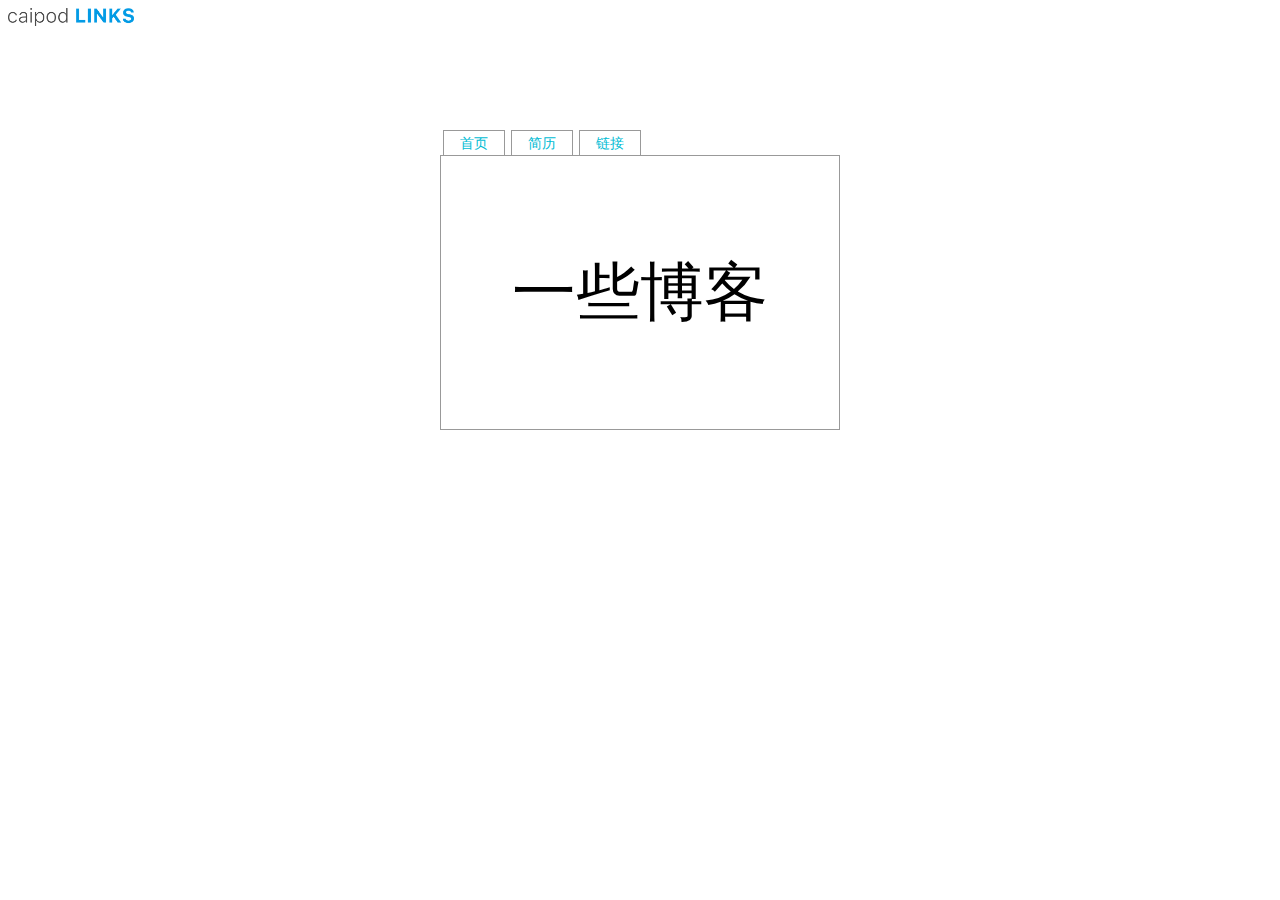
==== index.html @ 516c340a "add logo" ====
<!doctype html>
<html>
  <head>
    <meta charset="utf-8">
    <meta http-equiv="X-UA-Compatible" content="chrome=1">
    <title>caipod LINKS</title>
    <link rel="stylesheet" href="styles.css">
    </head>
    <body>
    <img src="logo.png" width=10% height=10% />
    <div id="switcher">
 <ul id="tab_nav">
  <li><a href="#t_1">首页</a></li>
  <li><a href="#t_2">简历</a></li>
  <li><a href="#t_3">链接</a></li>
 </ul>
 <div id="tab_content">
  <div id="t_1">一些博客</div>
  <div id="t_2">个人资料</div>
  <div id="t_3">快速链接</div>
 </div>
</div>


    </body>
</html>
---- styles.css ----
<style type=text/css>

  body{margin:0; font-size:12px; background:#666;}
  #switcher{width:400px; height:300px; margin:100px auto 0;}
  #tab_nav{margin:0; padding:0; height:25px; line-height:24px;}
  #tab_nav li{float:left; margin:0 3px; list-style:none; border:1px solid #999; border-bottom:none; height:24px; width:60px; text-align:center; background:#FFF;}
  a{font:14px/24px "微软雅黑", Verdana, Arial, Helvetica, sans-serif; color:#00BCD4; text-decoration:none;}
  a:hover{color:#00838F;}
  #tab_content{width:398px; height:273px; border:1px solid #999; font:4em/273px "微软雅黑", Verdana, Arial, Helvetica, sans-serif; text-align:center; background:#FFF; overflow:hidden;}
  #t_1,#t_2,#t_3{width:100%; height:273px;}
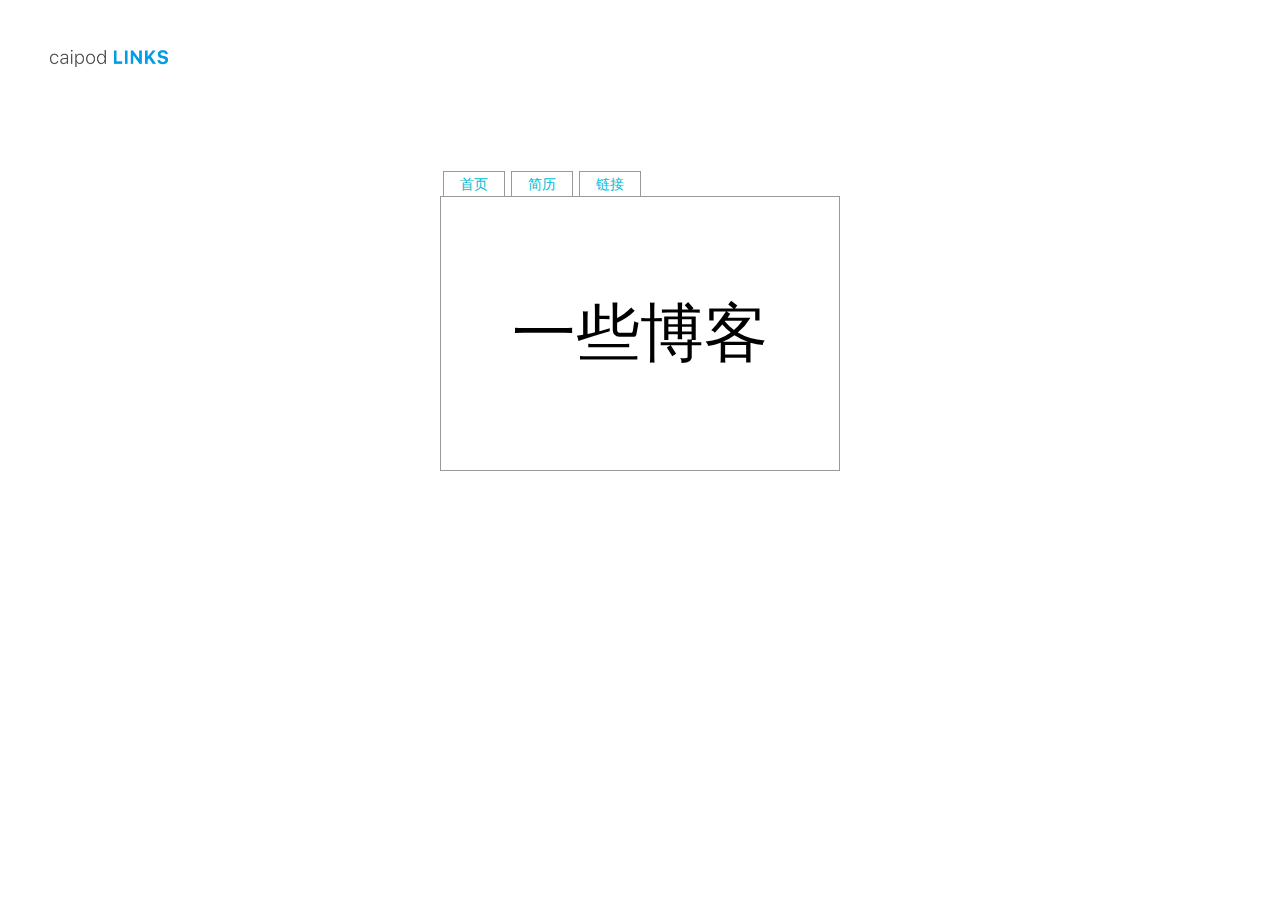
==== commit 025217d3: "设置了边距" ====
--- a/index.html
+++ b/index.html
@@ -6,8 +6,13 @@
     <title>caipod LINKS</title>
     <link rel="stylesheet" href="styles.css">
     </head>
-    <body>
-    <img src="logo.png" width=10% height=10% />
+    <body style="
+    margin-top: 50px;
+    margin-left: 50px;
+    margin-bottom: 20px;
+    margin-right: 50px;
+">
+    <img src="logo.png" width=10% height=10%/>
     <div id="switcher">
  <ul id="tab_nav">
   <li><a href="#t_1">首页</a></li>
--- a/styles.css
+++ b/styles.css
@@ -1,6 +1,6 @@
 <style type=text/css>
 
-  body{margin:0; font-size:12px; background:#666;}
+  body{font-size:12px; background:#666;}
   #switcher{width:400px; height:300px; margin:100px auto 0;}
   #tab_nav{margin:0; padding:0; height:25px; line-height:24px;}
   #tab_nav li{float:left; margin:0 3px; list-style:none; border:1px solid #999; border-bottom:none; height:24px; width:60px; text-align:center; background:#FFF;}
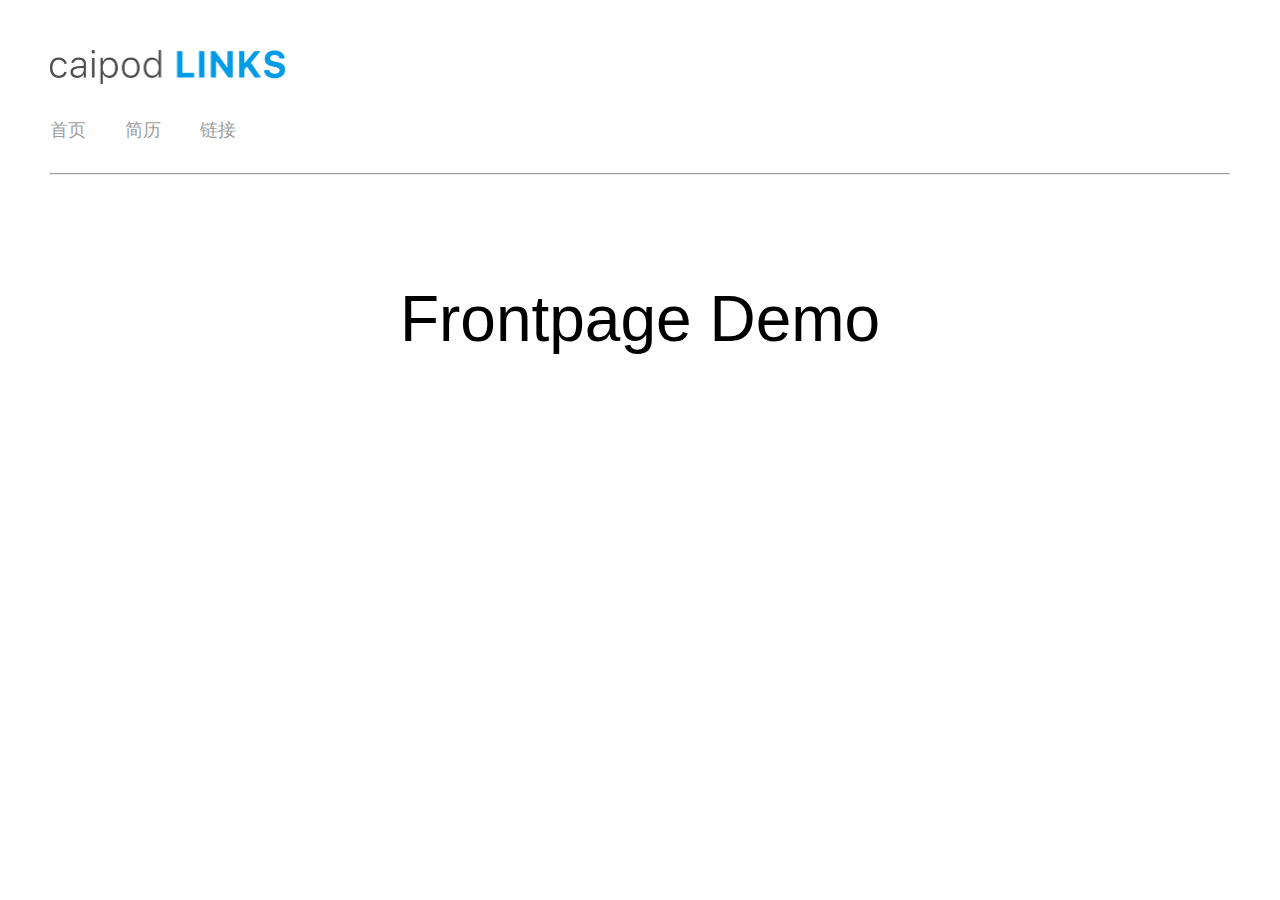
==== commit 7ff43933: "10120527PM" ====
--- a/index.html
+++ b/index.html
@@ -10,17 +10,17 @@
     margin-top: 50px;
     margin-left: 50px;
     margin-bottom: 20px;
-    margin-right: 50px;
-">
-    <img src="logo.png" width=10% height=10%/>
+    margin-right: 50px;">
+    <img src="logo.png" width="235.3px" height="33.8px"/>
     <div id="switcher">
  <ul id="tab_nav">
   <li><a href="#t_1">首页</a></li>
   <li><a href="#t_2">简历</a></li>
   <li><a href="#t_3">链接</a></li>
  </ul>
+ <hr id="headline" >
  <div id="tab_content">
-  <div id="t_1">一些博客</div>
+  <div id="t_1">Frontpage Demo</div>
   <div id="t_2">个人资料</div>
   <div id="t_3">快速链接</div>
  </div>
--- a/styles.css
+++ b/styles.css
@@ -1,10 +1,11 @@
 <style type=text/css>
 
   body{font-size:12px; background:#666;}
-  #switcher{width:400px; height:300px; margin:100px auto 0;}
+  #switcher{margin:30px auto 0;}
   #tab_nav{margin:0; padding:0; height:25px; line-height:24px;}
-  #tab_nav li{float:left; margin:0 3px; list-style:none; border:1px solid #999; border-bottom:none; height:24px; width:60px; text-align:center; background:#FFF;}
-  a{font:14px/24px "微软雅黑", Verdana, Arial, Helvetica, sans-serif; color:#00BCD4; text-decoration:none;}
-  a:hover{color:#00838F;}
-  #tab_content{width:398px; height:273px; border:1px solid #999; font:4em/273px "微软雅黑", Verdana, Arial, Helvetica, sans-serif; text-align:center; background:#FFF; overflow:hidden;}
+  #tab_nav li{float:left; margin:0 0px; list-style:none; border-bottom:none; height:24px; width:75px; text-align:left; background:#FFF;}
+  a{font:18px/24px "PingFangSC-Regular", Verdana, Arial, Helvetica, sans-serif; color:#9E9E9E; text-decoration:none;}
+  a:hover{color:#212121;}
+  #tab_content{height:273px; font:4em/273px "PingFangSC-Regular", Verdana, Arial, Helvetica, sans-serif; text-align:center; background:#FFF; overflow:hidden;}
   #t_1,#t_2,#t_3{width:100%; height:273px;}
+  #headline{margin-top: 30px;border-top:0.2px solid #9E9E9E}
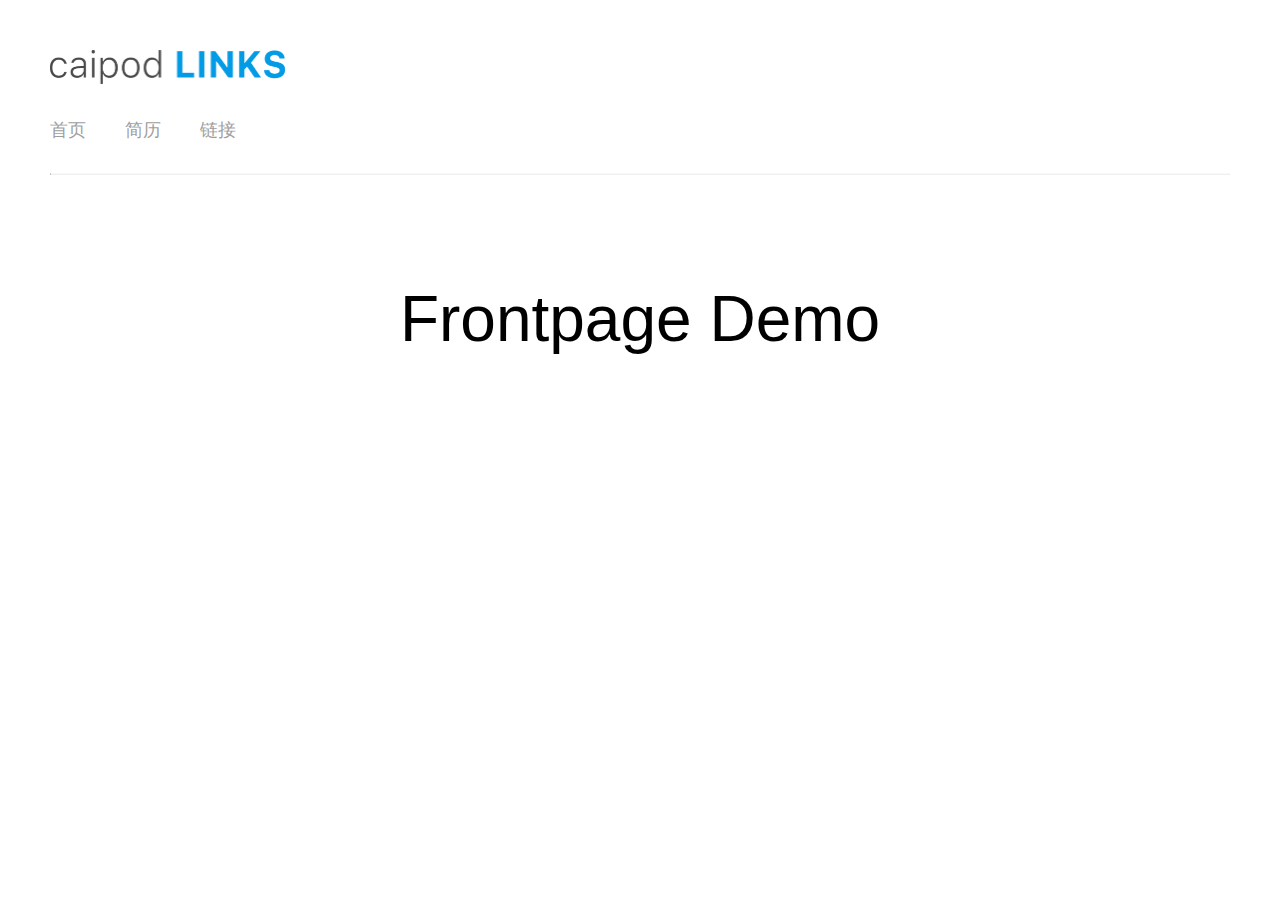
==== commit 191c2007: "123" ====
--- a/index.html
+++ b/index.html
@@ -21,8 +21,8 @@
  <hr id="headline" >
  <div id="tab_content">
   <div id="t_1">Frontpage Demo</div>
-  <div id="t_2">个人资料</div>
-  <div id="t_3">快速链接</div>
+  <div id="t_2">Profile</div>
+  <div id="t_3">Socail Links</div>
  </div>
 </div>
 
--- a/styles.css
+++ b/styles.css
@@ -8,4 +8,4 @@
   a:hover{color:#212121;}
   #tab_content{height:273px; font:4em/273px "PingFangSC-Regular", Verdana, Arial, Helvetica, sans-serif; text-align:center; background:#FFF; overflow:hidden;}
   #t_1,#t_2,#t_3{width:100%; height:273px;}
-  #headline{margin-top: 30px;border-top:0.2px solid #9E9E9E}
+  #headline{margin-top: 30px;border-top:0.2px solid #FAFAFA}
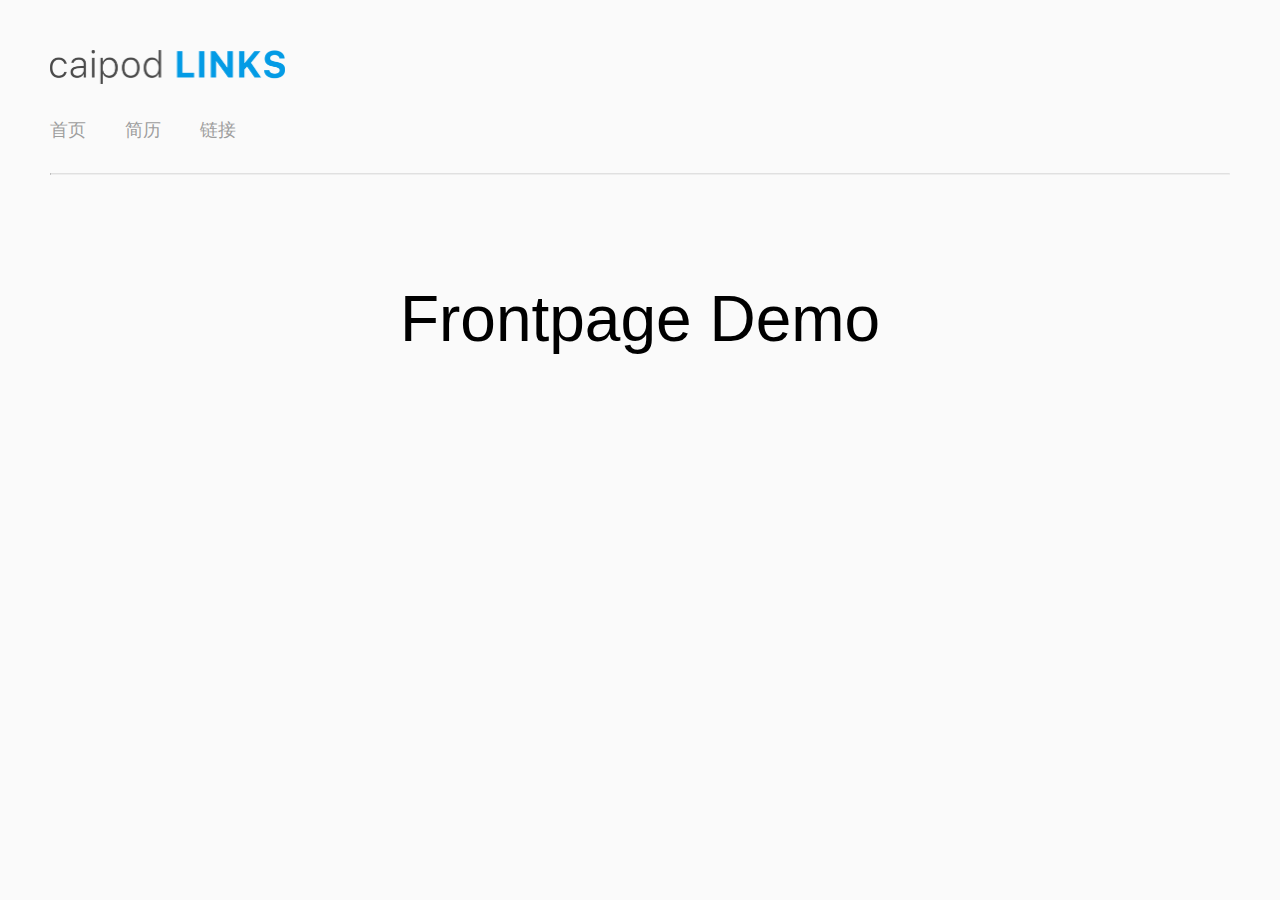
==== commit af158871: "更新" ====
--- a/index.html
+++ b/index.html
@@ -5,8 +5,12 @@
     <meta http-equiv="X-UA-Compatible" content="chrome=1">
     <title>caipod LINKS</title>
     <link rel="stylesheet" href="styles.css">
+    <link rel="icon" href="favicon.jpg" type="image/x-icon"/>
+    <link rel="shortcut icon" href="favicon.jpg" type="image/x-icon"/>
+    <link rel="Bookmark" href="favicon.jpg">
     </head>
-    <body style="
+    <body bgcolor="#FAFAFA"
+    style="
     margin-top: 50px;
     margin-left: 50px;
     margin-bottom: 20px;
@@ -22,7 +26,10 @@
  <div id="tab_content">
   <div id="t_1">Frontpage Demo</div>
   <div id="t_2">Profile</div>
-  <div id="t_3">Socail Links</div>
+  <div id="t_3">
+    <a href="http://caipod.zcool.com.cn/" class="goto">前往</a>
+  </div>
+  </div>
  </div>
 </div>
 
--- a/styles.css
+++ b/styles.css
@@ -1,11 +1,12 @@
 <style type=text/css>
 
-  body{font-size:12px; background:#666;}
+  body{font-size:12px; background:#FAFAFA;}
   #switcher{margin:30px auto 0;}
   #tab_nav{margin:0; padding:0; height:25px; line-height:24px;}
-  #tab_nav li{float:left; margin:0 0px; list-style:none; border-bottom:none; height:24px; width:75px; text-align:left; background:#FFF;}
+  #tab_nav li{float:left; margin:0 0px; list-style:none; border-bottom:none; height:24px; width:75px; text-align:left; background:#FAFAFA;}
   a{font:18px/24px "PingFangSC-Regular", Verdana, Arial, Helvetica, sans-serif; color:#9E9E9E; text-decoration:none;}
   a:hover{color:#212121;}
-  #tab_content{height:273px; font:4em/273px "PingFangSC-Regular", Verdana, Arial, Helvetica, sans-serif; text-align:center; background:#FFF; overflow:hidden;}
+  #tab_content{height:273px; font:4em/273px "PingFangSC-Regular", Verdana, Arial, Helvetica, sans-serif; text-align:center; background:#FAFAFA; overflow:hidden;}
   #t_1,#t_2,#t_3{width:100%; height:273px;}
-  #headline{margin-top: 30px;border-top:0.2px solid #FAFAFA}
+  #headline{margin-top: 30px;border-top:0.2px solid #E0E0E0}
+  .goto{color: blue;background: #D8D8D8;border-radius: 8px;}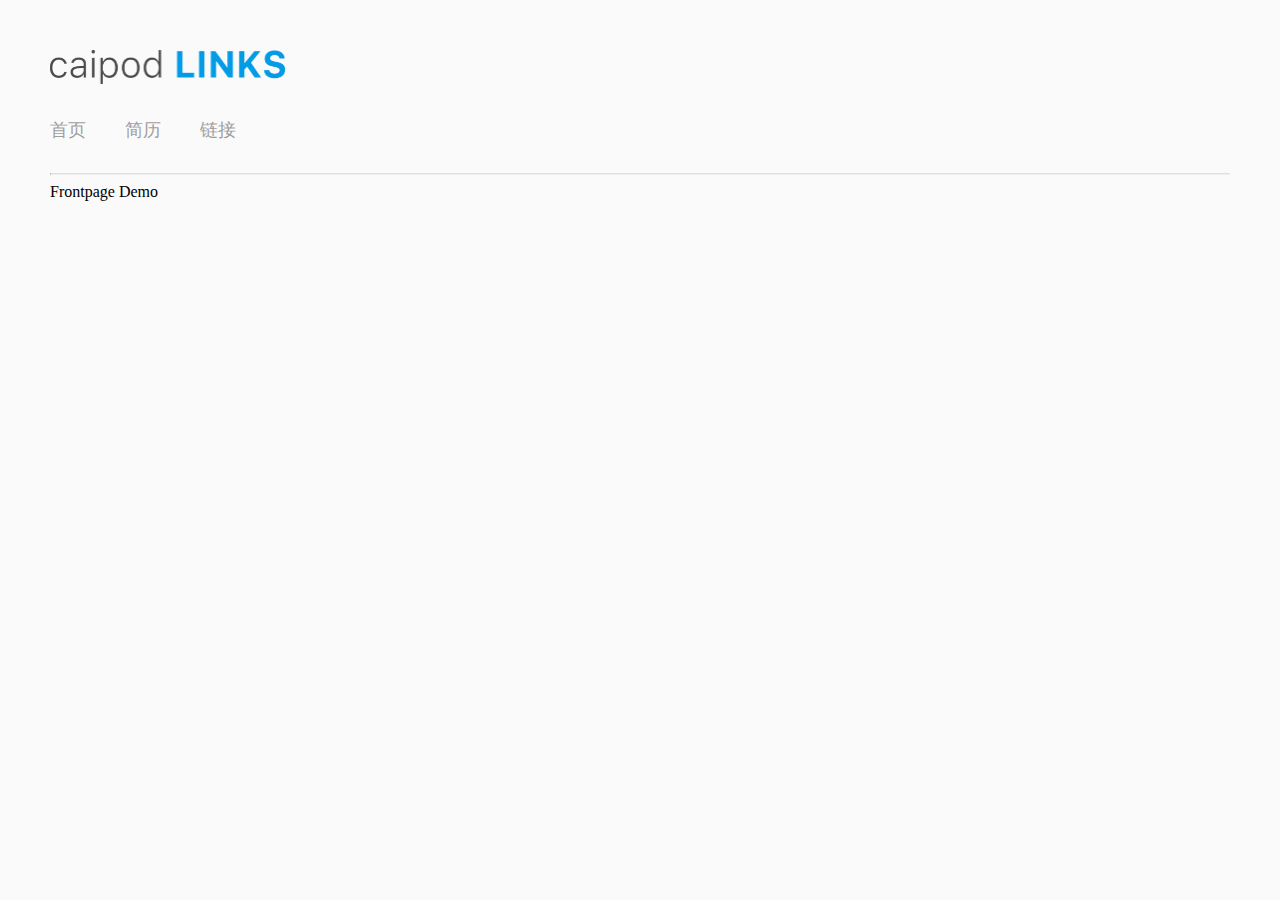
==== commit 6f58d1ba: "...." ====
--- a/index.html
+++ b/index.html
@@ -17,18 +17,19 @@
     margin-right: 50px;">
     <img src="logo.png" width="235.3px" height="33.8px"/>
     <div id="switcher">
- <ul id="tab_nav">
-  <li><a href="#t_1">首页</a></li>
-  <li><a href="#t_2">简历</a></li>
-  <li><a href="#t_3">链接</a></li>
- </ul>
- <hr id="headline" >
- <div id="tab_content">
-  <div id="t_1">Frontpage Demo</div>
-  <div id="t_2">Profile</div>
-  <div id="t_3">
-    <a href="http://caipod.zcool.com.cn/" class="goto">前往</a>
-  </div>
+ 		<ul id="tab_nav">
+  			<li><a href="#t_1">首页</a></li>
+  			<li><a href="#t_2">简历</a></li>
+  			<li><a href="#t_3">链接</a></li>
+ 		</ul>
+ 		<hr id="headline" >
+ 		<div id="tab_content">
+  			<div id="t_1">Frontpage Demo</div>
+  			<div id="t_2">Profile</div>
+  			<div id="t_3">
+  				<a href="http://wwww.zcool.com.cn" class="goto">Go to ZCool</a>	
+  			</div>
+  		</div>
   </div>
  </div>
 </div>
--- a/styles.css
+++ b/styles.css
@@ -4,9 +4,23 @@
   #switcher{margin:30px auto 0;}
   #tab_nav{margin:0; padding:0; height:25px; line-height:24px;}
   #tab_nav li{float:left; margin:0 0px; list-style:none; border-bottom:none; height:24px; width:75px; text-align:left; background:#FAFAFA;}
-  a{font:18px/24px "PingFangSC-Regular", Verdana, Arial, Helvetica, sans-serif; color:#9E9E9E; text-decoration:none;}
-  a:hover{color:#212121;}
-  #tab_content{height:273px; font:4em/273px "PingFangSC-Regular", Verdana, Arial, Helvetica, sans-serif; text-align:center; background:#FAFAFA; overflow:hidden;}
-  #t_1,#t_2,#t_3{width:100%; height:273px;}
+  #tab_nav a{font:18px/24px "PingFangSC-Regular", Verdana, Arial, Helvetica, sans-serif; color:#9E9E9E; text-decoration:none;}
+  #tab_nav a:hover{color:#212121;}
+  #tab_content{height:273px; background:#FAFAFA; overflow:hidden;}
+  #t_1,#t_2,#t_3{height:500px;}
   #headline{margin-top: 30px;border-top:0.2px solid #E0E0E0}
-  .goto{color: blue;background: #D8D8D8;border-radius: 8px;}+  .goto {
+  -webkit-border-radius: 28;
+  -moz-border-radius: 28;
+  border-radius: 28px;
+  width: 190px;
+  font-family: Arial;
+  color: #ffffff;
+  font-size: 20px;
+  background: #3498db;
+  padding: 10px 20px 10px 20px;
+  text-decoration: none;}
+
+.goto:hover {
+  background: #693cfc;
+  text-decoration: none;}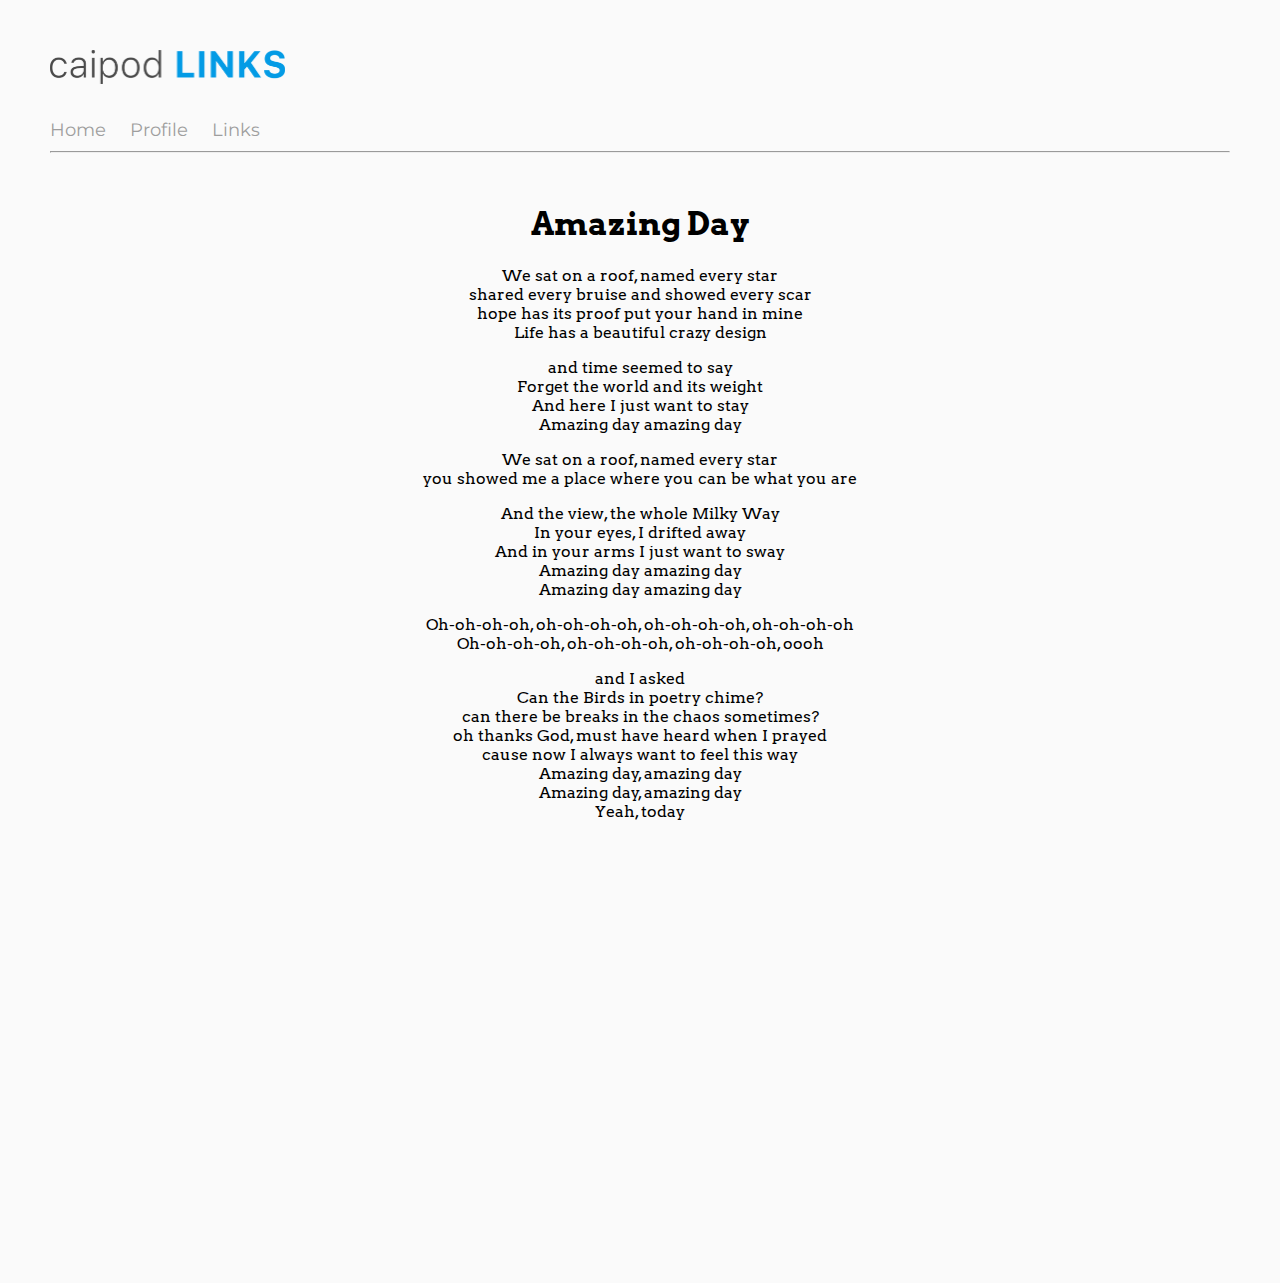
==== commit 8e20ecbc: "加了一些内容" ====
--- a/index.html
+++ b/index.html
@@ -8,6 +8,8 @@
     <link rel="icon" href="favicon.jpg" type="image/x-icon"/>
     <link rel="shortcut icon" href="favicon.jpg" type="image/x-icon"/>
     <link rel="Bookmark" href="favicon.jpg">
+    <link href="https://fonts.googleapis.com/css?family=Montserrat" rel="stylesheet">
+    <link href="https://fonts.googleapis.com/css?family=Arvo" rel="stylesheet">
     </head>
     <body bgcolor="#FAFAFA"
     style="
@@ -17,22 +19,44 @@
     margin-right: 50px;">
     <img src="logo.png" width="235.3px" height="33.8px"/>
     <div id="switcher">
- 		<ul id="tab_nav">
-  			<li><a href="#t_1">首页</a></li>
-  			<li><a href="#t_2">简历</a></li>
-  			<li><a href="#t_3">链接</a></li>
- 		</ul>
+ 		 <p id="tab_nav">
+  			<a href="index.html">Home</a>
+  			<a href="profile.html">Profile</a>
+  			<a href="links.html">Links</a>
+ 		 </p>
+    </div>
  		<hr id="headline" >
- 		<div id="tab_content">
-  			<div id="t_1">Frontpage Demo</div>
-  			<div id="t_2">Profile</div>
-  			<div id="t_3">
-  				<a href="http://wwww.zcool.com.cn" class="goto">Go to ZCool</a>	
-  			</div>
-  		</div>
-  </div>
- </div>
-</div>
+ 		<div id="canvas_1">
+ 			<h1 class="title">
+								Amazing Day							</h1>
+ 			<div class="centerText">
+					<p>We sat on a roof, named every star<br>
+					shared every bruise and showed every scar<br>
+					hope has its proof put your hand in mine<br>
+					Life has a beautiful crazy design</p>
+					<p>and time seemed to say<br>
+					Forget the world and its weight<br>
+					And here I just want to stay<br>
+					Amazing day amazing day</p>
+					<p>We sat on a roof, named every star<br>
+					you showed me a place where you can be what you are</p>
+					<p>And the view, the whole Milky Way<br>
+					In your eyes, I drifted away<br>
+					And in your arms I just want to sway<br>
+					Amazing day amazing day<br>
+					Amazing day amazing day</p>
+					<p>Oh-oh-oh-oh, oh-oh-oh-oh, oh-oh-oh-oh, oh-oh-oh-oh<br>
+					Oh-oh-oh-oh, oh-oh-oh-oh, oh-oh-oh-oh, oooh</p>
+					<p>and I asked<br>
+					Can the Birds in poetry chime?<br>
+					can there be breaks in the chaos sometimes?<br>
+					oh thanks God, must have heard when I prayed<br>
+					cause now I always want to feel this way<br>
+					Amazing day, amazing day<br>
+					Amazing day, amazing day<br>
+					Yeah, today</p>
+				</div>
+ 		</div>
 
 
     </body>
--- a/styles.css
+++ b/styles.css
@@ -2,19 +2,38 @@
 
   body{font-size:12px; background:#FAFAFA;}
   #switcher{margin:30px auto 0;}
-  #tab_nav{margin:0; padding:0; height:25px; line-height:24px;}
+  #tab_nav{margin:0; padding:0px; height:25px; line-height:24px;}
   #tab_nav li{float:left; margin:0 0px; list-style:none; border-bottom:none; height:24px; width:75px; text-align:left; background:#FAFAFA;}
-  #tab_nav a{font:18px/24px "PingFangSC-Regular", Verdana, Arial, Helvetica, sans-serif; color:#9E9E9E; text-decoration:none;}
+  #tab_nav a{font:18px/24px 'Montserrat', sans-serif; color:#9E9E9E; text-decoration:none;padding-right: 20px}
   #tab_nav a:hover{color:#212121;}
-  #tab_content{height:273px; background:#FAFAFA; overflow:hidden;}
-  #t_1,#t_2,#t_3{height:500px;}
-  #headline{margin-top: 30px;border-top:0.2px solid #E0E0E0}
+  
+  #headline{margin-top: 30px solid #E0E0E0}
+  
+  #canvas_1 {
+  font-family: 'Arvo', serif;
+  margin-top: 30px;
+  height: 1080px;
+  border: 0px solid #000;
+  overflow: hidden;
+}
+  #canvas_2 {
+  margin-top: 30px;
+  height: 1080px;
+  border: 1px solid #000;
+  overflow: hidden;
+}
+  #canvas_3 {
+  margin-top: 30px;
+  height: 1080px;
+  border: 1px solid #000;
+  overflow: inherit;
+}
   .goto {
   -webkit-border-radius: 28;
   -moz-border-radius: 28;
   border-radius: 28px;
   width: 190px;
-  font-family: Arial;
+  font-family: 'Montserrat', sans-serif; 
   color: #ffffff;
   font-size: 20px;
   background: #3498db;
@@ -23,4 +42,11 @@
 
 .goto:hover {
   background: #693cfc;
-  text-decoration: none;}+  text-decoration: none;}
+
+.centerText {
+    text-align: center;
+}
+
+.title{text-align: center;}
+
